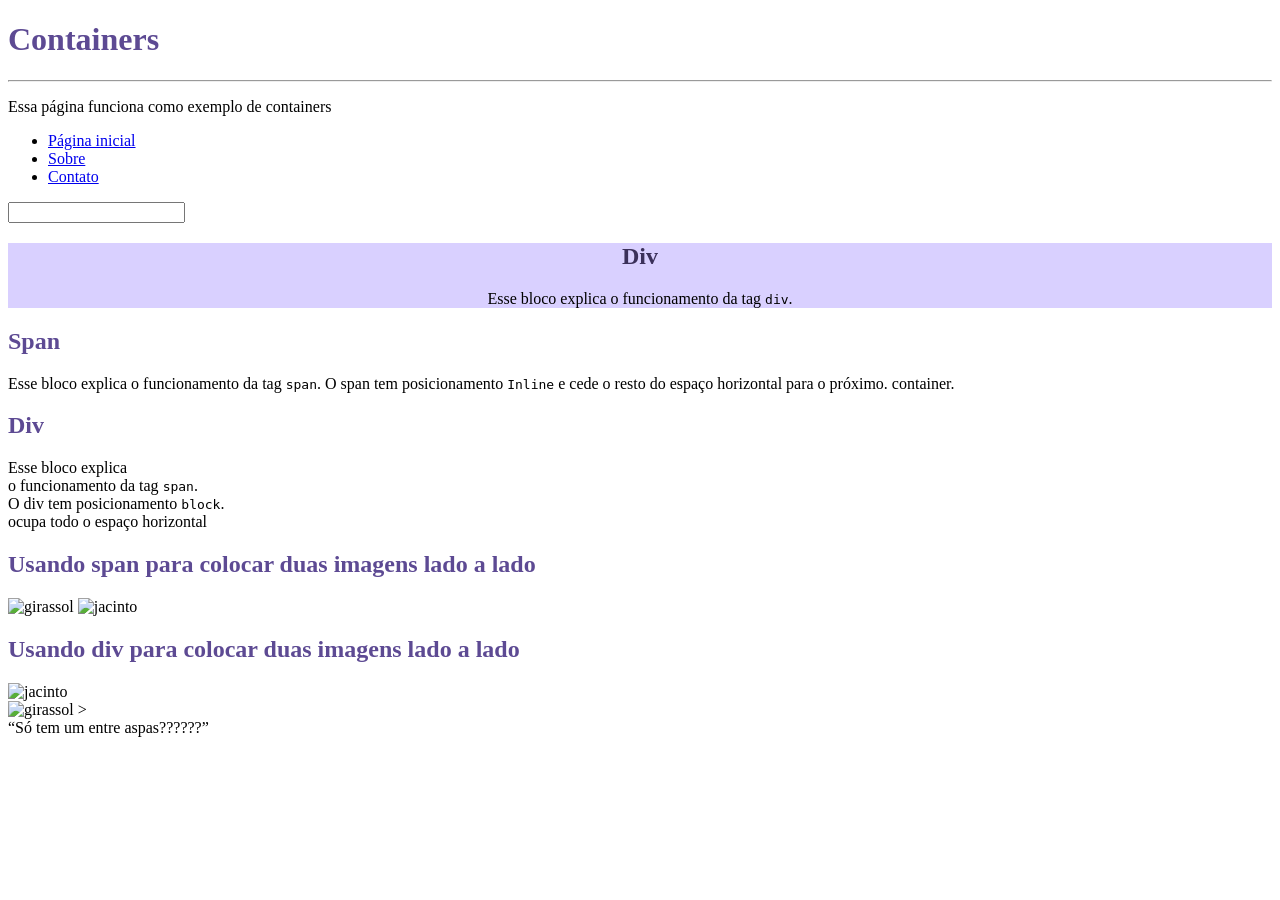
==== docs/aula-4.html @ c21c176d "Add files via upload" ====
<!DOCTYPE html>
<html lang="pt-br">
<head>
    <meta charset="UTF-8">
    <title>Containers</title>
    <link rel="stylesheet" href="style.css">
</head>
<body>
    <h1 style="color: #5d4a93">Containers</h1>
    <hr>
    <p>Essa página funciona como exemplo de containers</p>
    <nav>
        <ul>
            <li><a href="#">Página inicial</a></li>
            <li><a href="#">Sobre</a></li>
            <li><a href="#">Contato</a></li>
        </ul>
    </nav>

       <input name="Pesquise">
    <div style="background-color: #d9d0ff; text-align: center;">
        <h2 style="color: #3b305a">Div</h2>
        <p>Esse bloco explica o funcionamento da tag <code>div</code>. </p>
    </div>

    <h2>Span</h2>
    <p>
        <span>Esse bloco explica</span>
        <span>o funcionamento da tag <code>span</code>.</span>
        <span>O span tem posicionamento <code>Inline</code></span>
        <span>e cede o resto do espaço horizontal para o próximo.</span>
        <span>container.</span>
    </p>

    <h2>Div</h2>
    <p>
        <div>Esse bloco explica</div>
        <div>o funcionamento da tag <code>span</code>.</div>
        <div>O div tem posicionamento <code>block</code>.</div>
        <div>ocupa todo o espaço horizontal</div>

    <h2>Usando span para colocar duas imagens lado a lado</h2>
    <div>
        <span>
            <img src="https://encrypted-tbn0.gstatic.com/images?q=tbn:ANd9GcSTchbRMySQhE9_399PXv4e8OSThrD_qXU0pw&s" alt="girassol"
            width="250" height="175">
        </span>
        <span>
            <img src="https://encrypted-tbn0.gstatic.com/images?q=tbn:ANd9GcSkwHRlbpk_zybCJ1jmiZS7wU7lE7mFcN3AAg&s" alt="jacinto">
        </span>
    </div>

    <h2>Usando div para colocar duas imagens lado a lado</h2>
    <div>
        <div>
            <img src="https://encrypted-tbn0.gstatic.com/images?q=tbn:ANd9GcSkwHRlbpk_zybCJ1jmiZS7wU7lE7mFcN3AAg&s" alt="jacinto">
        </div>
        <div>
            <img src="https://blog.giulianaflores.com.br/wp-content/uploads/2016/05/como-cuidar-de-girassol.jpg"
            width="290" height="200" alt="girassol">
            >
        </div>
    </div>

    <q>Só tem um entre aspas??????</q>
</body>
</html>
---- docs/style.css ----
h1 {

}

h2 {
    font-family: Times New Roman;
    color: #5d4a93;
}
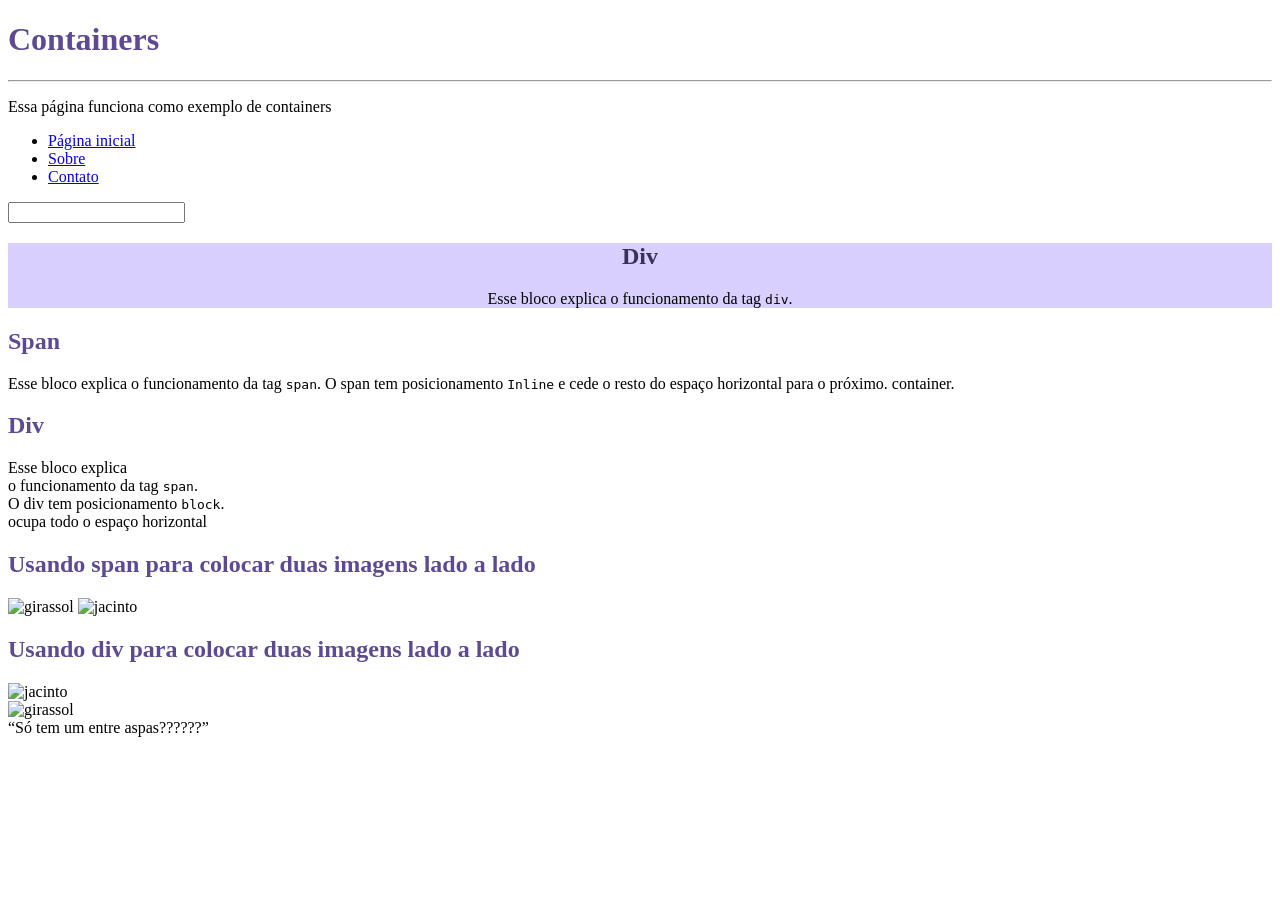
==== commit b0f41eee: "Update aula-4.html" ====
--- a/docs/aula-4.html
+++ b/docs/aula-4.html
@@ -58,10 +58,9 @@
         <div>
             <img src="https://blog.giulianaflores.com.br/wp-content/uploads/2016/05/como-cuidar-de-girassol.jpg"
             width="290" height="200" alt="girassol">
-            >
         </div>
     </div>
 
     <q>Só tem um entre aspas??????</q>
 </body>
-</html>+</html>
